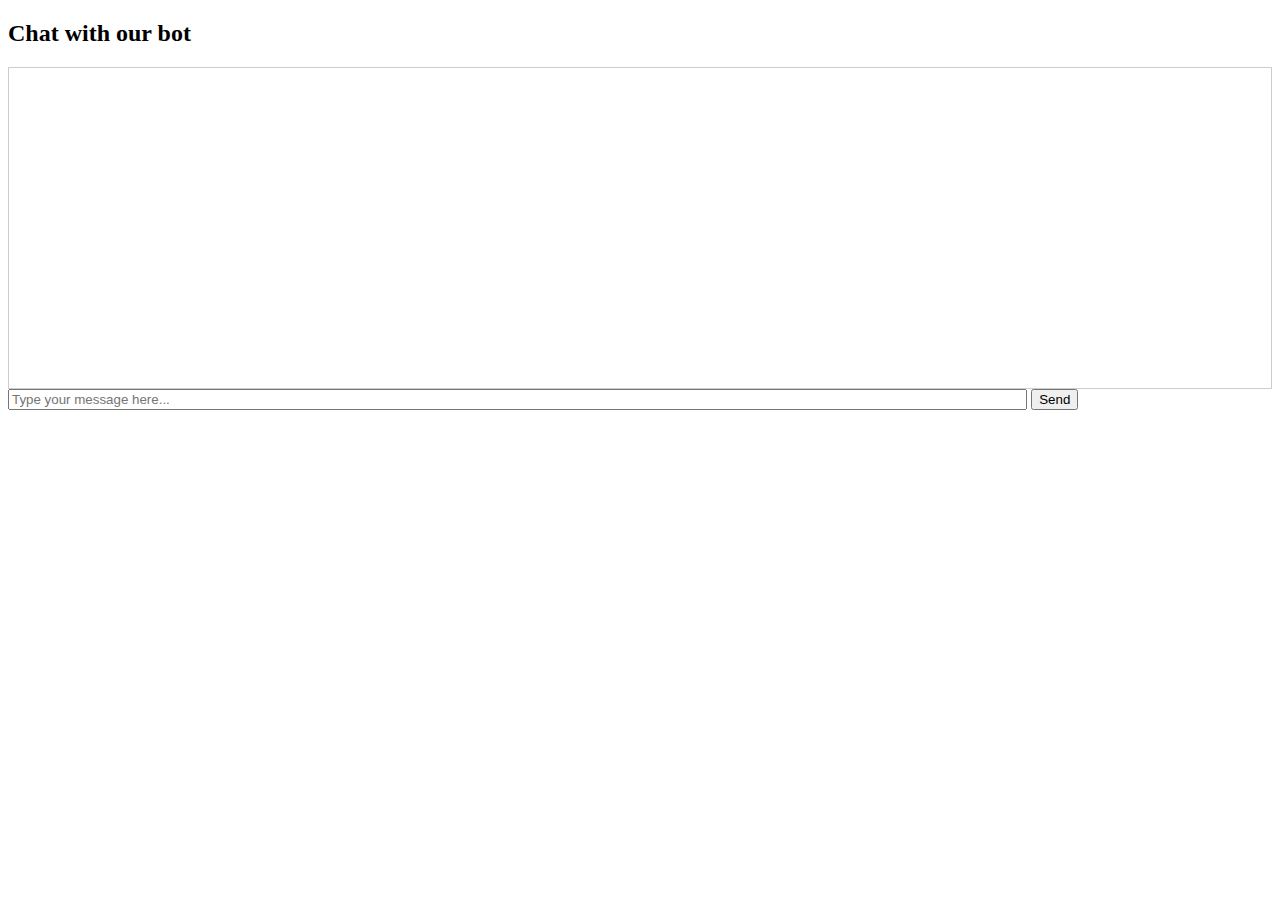
==== chatbox.html @ 4b46ca48 "Created tags to follow and more html files for the new webpages" ====
<!DOCTYPE html>
<html>
<head>
    <title>Chatbot</title>
    <script src="https://code.jquery.com/jquery-3.6.0.min.js"></script>
</head>
<body>
    <h2>Chat with our bot</h2>
    <div id="chatbox">
        <div id="messages" style="height:300px; border:1px solid #ccc; padding:10px; overflow:auto"></div>
        <input type="text" id="user_input" placeholder="Type your message here..." style="width:80%">
        <button onclick="sendMessage()">Send</button>
    </div>

    <script>
        function sendMessage() {
            var userMessage = $("#user_input").val();
            $("#messages").append("<div>User: " + userMessage + "</div>");

            $.ajax({
                url: "/consultation",
                type: "POST",
                contentType: "application/json",
                data: JSON.stringify({ message: userMessage }),
                success: function(data) {
                    $("#messages").append("<div>Bot: " + data.response + "</div>");
                },
                error: function(error) {
                    console.log("Error:", error);
                    $("#messages").append("<div>Bot: Sorry, there was an error.</div>");
                }
            });

            $("#user_input").val(""); // clear the input field
            updateScroll(); // keep the latest messages visible
        }

    </script>
</body>
</html>
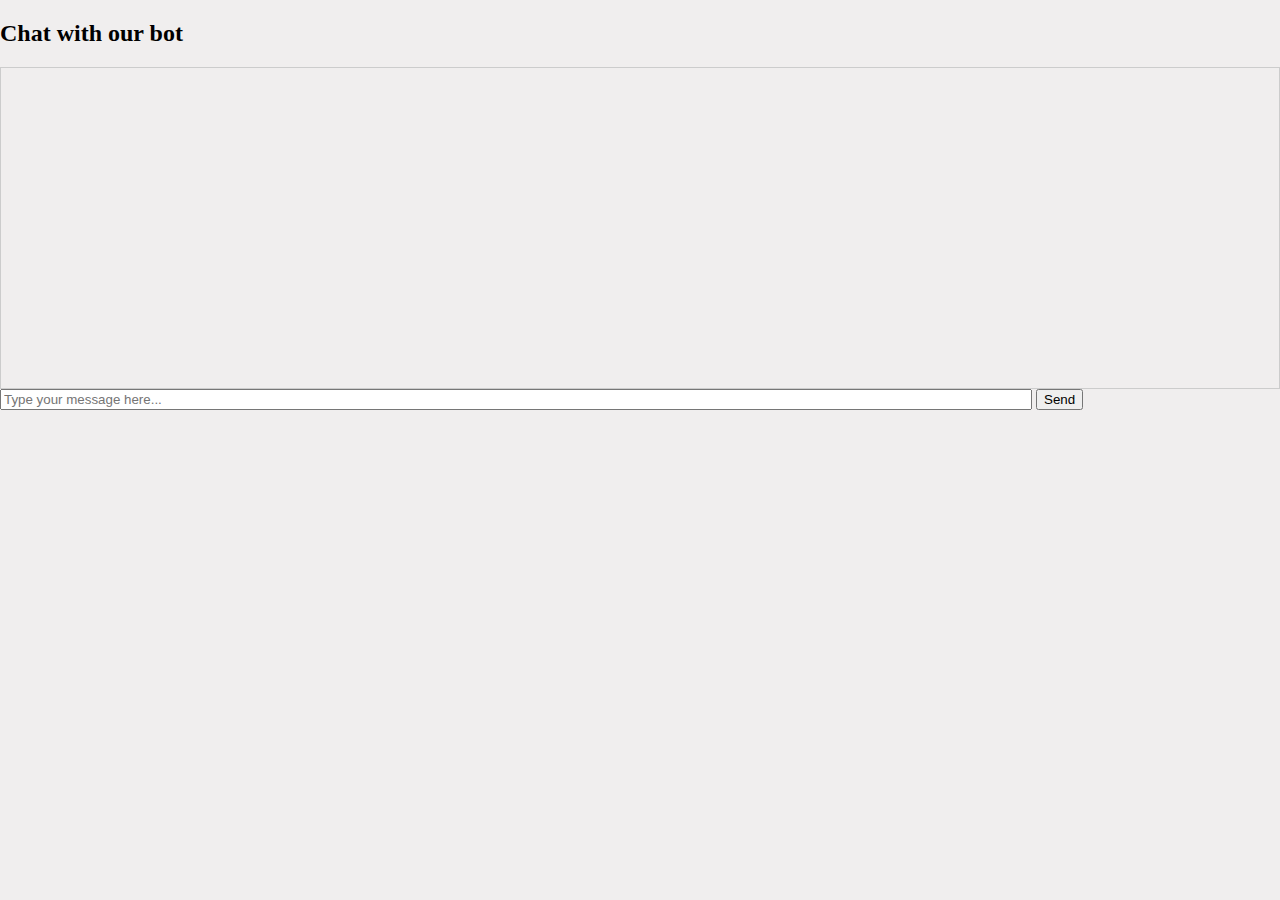
==== commit 5affd5be: "Edited css files" ====
--- a/chatbox.html
+++ b/chatbox.html
@@ -1,7 +1,8 @@
 <!DOCTYPE html>
 <html>
 <head>
-    <title>Chatbot</title>
+    <title>Medical Care Chatbot</title>
+    <link rel="stylesheet" type="text/css" href="chatbox.css">
     <script src="https://code.jquery.com/jquery-3.6.0.min.js"></script>
 </head>
 <body>
--- a/chatbox.css
+++ b/chatbox.css
@@ -0,0 +1,8 @@
+body {
+    background-color: #f0eeee; /* Light grey */
+    margin: 0px;
+}
+main{
+    margin-left: 20px;
+    margin-right: 20px;
+}
